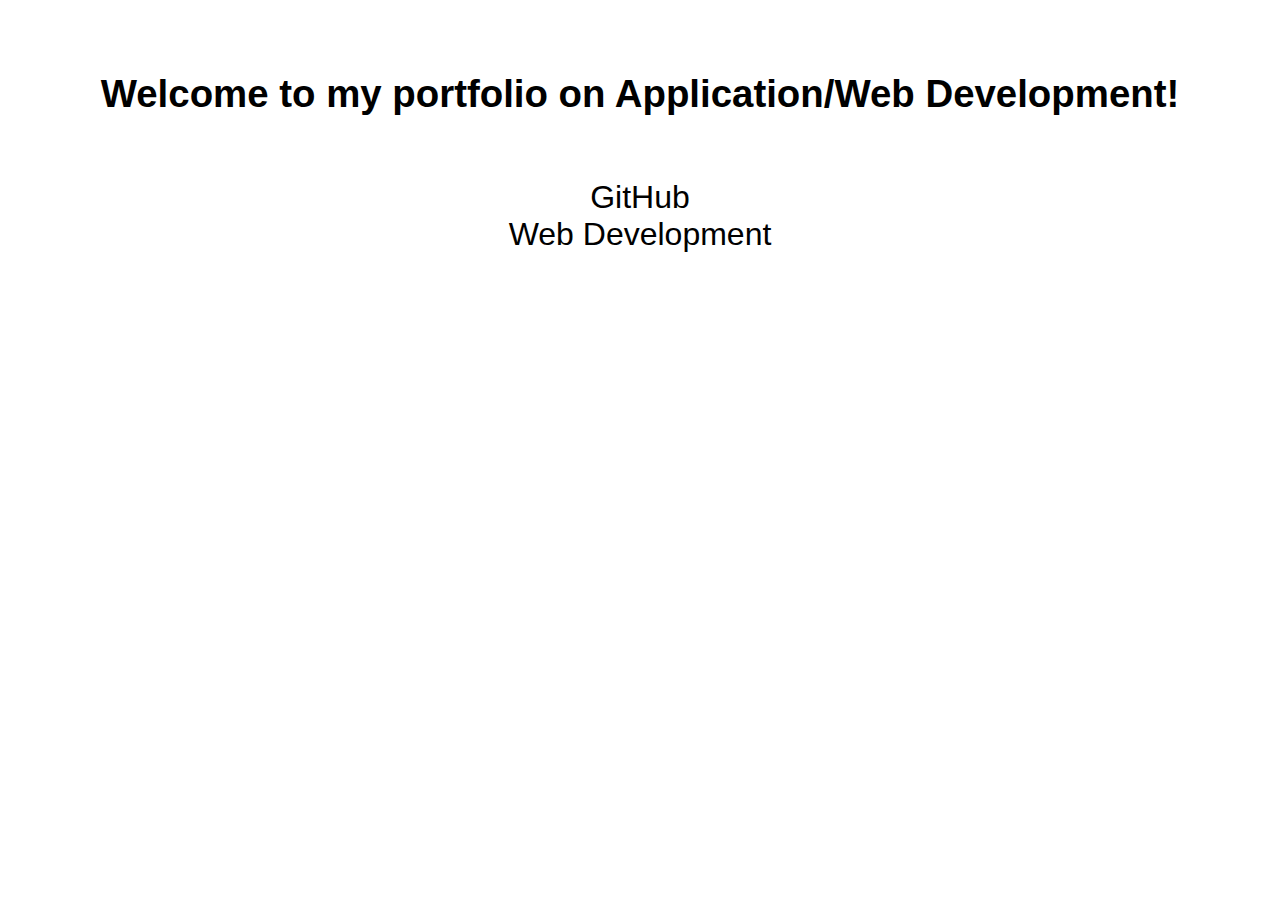
==== war/index.html @ d6465aee "initial commit" ====
<!DOCTYPE html>

<html>
	<head>
		<meta http-equiv="content-type" content="text/html; charset=UTF-8">
		<link rel="stylesheet" type="text/css" href="style.css">
		<title>2025989 Portfolio</title>
	</head>
	
	<body>
		<h1>Welcome to my portfolio on Application/Web Development!</h1>
		<ul>
			<a target="_blank" href="http://github.com/2025989/"><li>GitHub</li></a>
			<li id="web">Web Development<img src="select.png" alt=""></li>
			<div>
				<li id="css">CSS<img src="select.png" alt=""></li>
				<div>
					<a target="display" href="./css/helloworld/"><li>Hello World</li></a>
					<a target="display" href="./css/simplewebsite/"><li>Simple Website</li></a>
					<a target="display" href="./css/table/"><li>Table</li></a>
					<a target="display" href="./css/css1-4/"><li>CSS</li></a>
					<a target="display" href="./css/float/"><li>Float</li></a>
					<a target="display" href="./css/loginform/"><li>Login Form</li></a>
					<a target="display" href="./css/exampleform/"><li>Example Form</li></a>
					<a target="display" href="./css/fonts/"><li>Fonts</li></a>
					<a target="display" href="./css/fullfeaturedwebsite/"><li>Full Featured Website</li></a>
					<a target="display" href="http://projectbierhier.appspot.com"><li>Project Bierhier</li></a>
				</div>
				
				<li id="js">Javascript<img src="select.png" alt=""></li>
				<div>
					<a target="display" href="./js/test/"><li>jQuery Test</li></a>
					<a target="display" href="./js/menu/"><li>jQuery Menu</li></a>
					<a target="display" href="./js/testevent/"><li>Test Event</li></a>
					<a target="display" href="./js/buttonevent/"><li>Button Event</li></a>
					<a target="display" href="./js/colorlists/"><li>Color Lists</li></a>
					<a target="display" href="./js/clickblock/"><li>Click Block</li></a>
					<a target="display" href="./js/animation/"><li>Animation</li></a>
					<a target="display" href="./js/variables/"><li>Javascript Variables</li></a>
					<a target="display" href="./js/typeof/"><li>typeof</li></a>
					<a target="display" href="./js/functions/"><li>Javascript functions</li></a>
					<a target="display" href="./js/functionsjquery/"><li>Javascript functions (jQuery)</li></a>
					<a target="display" href="./js/imageslider/"><li>Image Slider</li></a>
					<a target="display" href="./js/policeapp/"><li>Police App</li></a>
				</div>
				
				<li id="jsp">Java Server Pages<img src="select.png" alt=""></li>
				<div>
					<a target="display" href="./jsp/moneydivision/index.jsp"><li>Money Division</li></a>
				</div>
			</div>
		</ul>
		<iframe name="display"></iframe>
	</body>
	
	<script src="2.1.4_jquery.min.js"></script>
	<script src="script.js"></script>
</html>
---- war/style.css ----
@CHARSET "UTF-8";

* {margin: 0px; padding: 0px;}

h1 {
	position: relative;
	top: 8vh;
	text-align: center;
	font: bold 3vw Arial, Helvetica, sans-serif;
}

ul {
	display: inline-block;
	margin-bottom: 5vw;
	list-style-type: none;
	position: relative;
	left: 35vw;
	top: 15vh;
	width: 30vw;
	text-align: center;
	font: 2.5vw Arial, Helvetica, sans-serif;
}
img {
	width: 1em;
	height: 1em;
	visibility: hidden;
	float: right;
	margin-top: 0.075em;
	position: absolute;
	right: 1vw;
	z-index: -1;
}
div {
	display: none;
	font-size: 1.5vw;
}
div div {
	font-size: 1vw;
}
a {
	color: #000000;
	text-decoration: none;
}
li:hover {
	background-color: rgba(0, 0, 0, 0.075);
}

iframe {
	display: inline-block;
	position: absolute;
	right: 10vw;
	top: 21vh;
	width: 0vw;
	height: 75vh;
	border: none;
	border-radius: 5px;
}
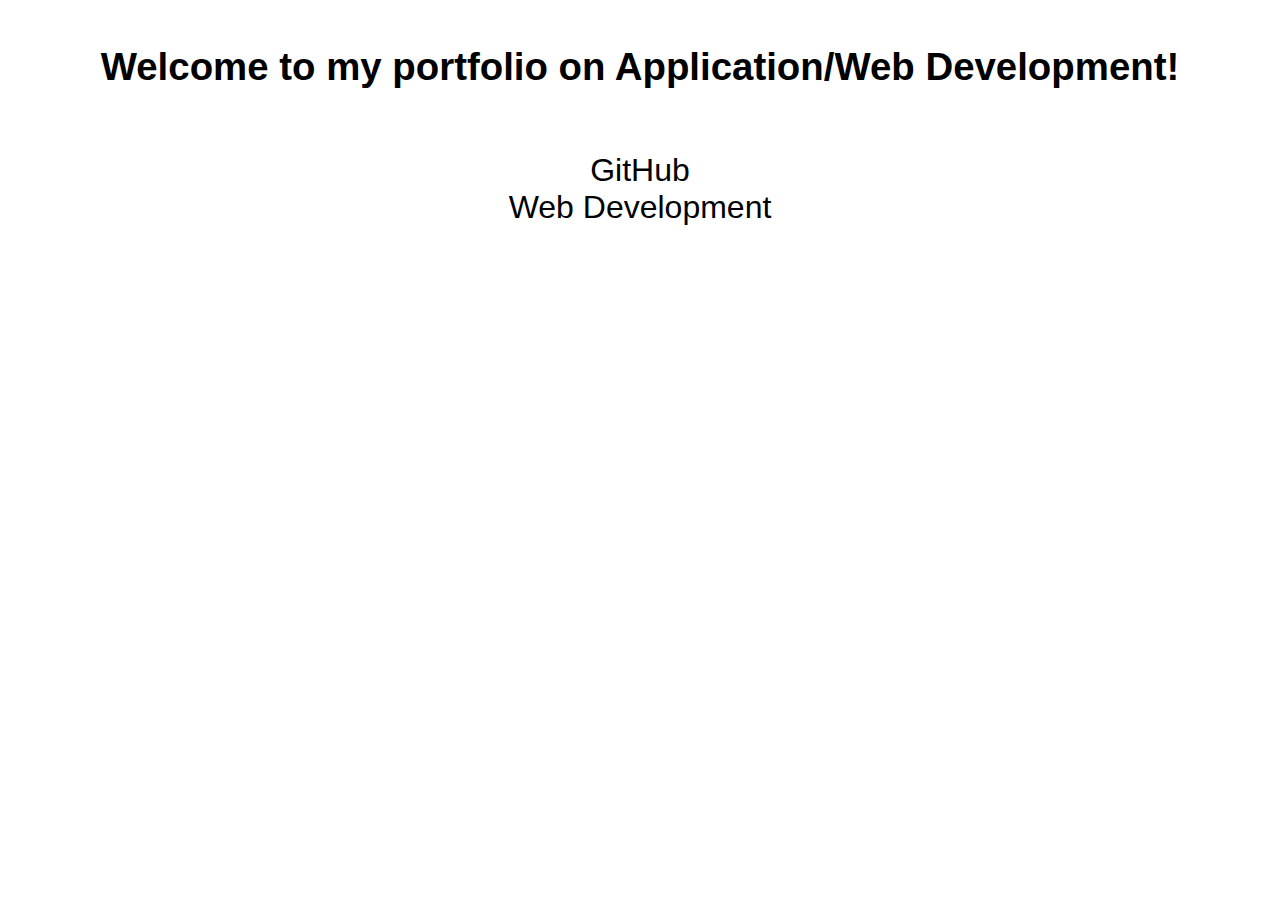
==== commit 6e2e2dec: "background, dockability, overall fanciness" ====
--- a/war/index.html
+++ b/war/index.html
@@ -9,48 +9,85 @@
 	
 	<body>
 		<h1>Welcome to my portfolio on Application/Web Development!</h1>
-		<ul>
-			<a target="_blank" href="http://github.com/2025989/"><li>GitHub</li></a>
-			<li id="web">Web Development<img src="select.png" alt=""></li>
-			<div>
-				<li id="css">CSS<img src="select.png" alt=""></li>
+		<nav>
+			<ul>
+				<a target="_blank" href="http://github.com/2025989/"><li>GitHub</li></a>
+				<li id="web">Web Development<img src="openMenuArrow.png" alt=""></li>
 				<div>
-					<a target="display" href="./css/helloworld/"><li>Hello World</li></a>
-					<a target="display" href="./css/simplewebsite/"><li>Simple Website</li></a>
-					<a target="display" href="./css/table/"><li>Table</li></a>
-					<a target="display" href="./css/css1-4/"><li>CSS</li></a>
-					<a target="display" href="./css/float/"><li>Float</li></a>
-					<a target="display" href="./css/loginform/"><li>Login Form</li></a>
-					<a target="display" href="./css/exampleform/"><li>Example Form</li></a>
-					<a target="display" href="./css/fonts/"><li>Fonts</li></a>
-					<a target="display" href="./css/fullfeaturedwebsite/"><li>Full Featured Website</li></a>
-					<a target="display" href="http://projectbierhier.appspot.com"><li>Project Bierhier</li></a>
+					<li id="css">CSS<img src="openMenuArrow.png" alt=""></li>
+					<div>
+						<a target="display" href="./css/helloworld/"><li>Hello World</li></a>
+						<a target="display" href="./css/simplewebsite/"><li>Simple Website</li></a>
+						<a target="display" href="./css/table/"><li>Table</li></a>
+						<a target="display" href="./css/css1-4/"><li>CSS 1-4</li></a>
+						<a target="display" href="./css/float/"><li>Float</li></a>
+						<a target="display" href="./css/loginform/"><li>Login Form</li></a>
+						<a target="display" href="./css/exampleform/"><li>Example Form</li></a>
+						<a target="display" href="./css/fonts/"><li>Fonts</li></a>
+						<a target="display" href="./css/fullfeaturedwebsite/"><li>Full Featured Website</li></a>
+						<a target="display" href="http://projectbierhier.appspot.com"><li>Project Bierhier</li></a>
+					</div>
+					
+					<li id="js">Javascript<img src="openMenuArrow.png" alt=""></li>
+					<div>
+						<a target="display" href="./js/test/"><li>jQuery Test</li></a>
+						<a target="display" href="./js/menu/"><li>jQuery Menu</li></a>
+						<a target="display" href="./js/testevent/"><li>Test Event</li></a>
+						<a target="display" href="./js/buttonevent/"><li>Button Event</li></a>
+						<a target="display" href="./js/colorlists/"><li>Color Lists</li></a>
+						<a target="display" href="./js/clickblock/"><li>Click Block</li></a>
+						<a target="display" href="./js/animation/"><li>Animation</li></a>
+						<a target="display" href="./js/variables/"><li>Javascript Variables</li></a>
+						<a target="display" href="./js/typeof/"><li>typeof</li></a>
+						<a target="display" href="./js/functions/"><li>Javascript functions</li></a>
+						<a target="display" href="./js/functionsjquery/"><li>Javascript functions (jQuery)</li></a>
+						<a target="display" href="./js/imageslider/"><li>Image Slider</li></a>
+						<a target="display" href="./js/policeapp/"><li>Police App</li></a>
+					</div>
+					
+					<li id="jsp">Java Server Pages<img src="openMenuArrow.png" alt=""></li>
+					<div>
+						<a target="display" href="./jsp/moneydivision/index.jsp"><li>Money Division</li></a>
+						<a target="display" href="./jsp/moneydivision/index.jsp"><li>Testing, testing...</li></a>
+						<a target="display" href="./jsp/moneydivision/index.jsp"><li>Testing, testing...</li></a>
+						<a target="display" href="./jsp/moneydivision/index.jsp"><li>Testing, testing...</li></a>
+						<a target="display" href="./jsp/moneydivision/index.jsp"><li>Testing, testing...</li></a>
+						<a target="display" href="./jsp/moneydivision/index.jsp"><li>Testing, testing...</li></a>
+						<a target="display" href="./jsp/moneydivision/index.jsp"><li>Testing, testing...</li></a>
+						<a target="display" href="./jsp/moneydivision/index.jsp"><li>Testing, testing...</li></a>
+						<a target="display" href="./jsp/moneydivision/index.jsp"><li>Testing, testing...</li></a>
+						<a target="display" href="./jsp/moneydivision/index.jsp"><li>Testing, testing...</li></a>
+						<a target="display" href="./jsp/moneydivision/index.jsp"><li>Testing, testing...</li></a>
+						<a target="display" href="./jsp/moneydivision/index.jsp"><li>Testing, testing...</li></a>
+						<a target="display" href="./jsp/moneydivision/index.jsp"><li>Testing, testing...</li></a>
+						<a target="display" href="./jsp/moneydivision/index.jsp"><li>Testing, testing...</li></a>
+						<a target="display" href="./jsp/moneydivision/index.jsp"><li>Testing, testing...</li></a>
+						<a target="display" href="./jsp/moneydivision/index.jsp"><li>Testing, testing...</li></a>
+						<a target="display" href="./jsp/moneydivision/index.jsp"><li>Testing, testing...</li></a>
+						<a target="display" href="./jsp/moneydivision/index.jsp"><li>Testing, testing...</li></a>
+						<a target="display" href="./jsp/moneydivision/index.jsp"><li>Testing, testing...</li></a>
+						<a target="display" href="./jsp/moneydivision/index.jsp"><li>Testing, testing...</li></a>
+						<a target="display" href="./jsp/moneydivision/index.jsp"><li>Testing, testing...</li></a>
+						<a target="display" href="./jsp/moneydivision/index.jsp"><li>Testing, testing...</li></a>
+						<a target="display" href="./jsp/moneydivision/index.jsp"><li>Testing, testing...</li></a>
+						<a target="display" href="./jsp/moneydivision/index.jsp"><li>Testing, testing...</li></a>
+						<a target="display" href="./jsp/moneydivision/index.jsp"><li>Testing, testing...</li></a>
+						<a target="display" href="./jsp/moneydivision/index.jsp"><li>Testing, testing...</li></a>
+						<a target="display" href="./jsp/moneydivision/index.jsp"><li>Testing, testing...</li></a>
+						<a target="display" href="./jsp/moneydivision/index.jsp"><li>Testing, testing...</li></a>
+						<a target="display" href="./jsp/moneydivision/index.jsp"><li>Testing, testing...</li></a>
+						<a target="display" href="./jsp/moneydivision/index.jsp"><li>Testing, testing...</li></a>
+						<a target="display" href="./jsp/moneydivision/index.jsp"><li>Testing, testing...</li></a>
+						<a target="display" href="./jsp/moneydivision/index.jsp"><li>Testing, testing...</li></a>
+					</div>
 				</div>
-				
-				<li id="js">Javascript<img src="select.png" alt=""></li>
-				<div>
-					<a target="display" href="./js/test/"><li>jQuery Test</li></a>
-					<a target="display" href="./js/menu/"><li>jQuery Menu</li></a>
-					<a target="display" href="./js/testevent/"><li>Test Event</li></a>
-					<a target="display" href="./js/buttonevent/"><li>Button Event</li></a>
-					<a target="display" href="./js/colorlists/"><li>Color Lists</li></a>
-					<a target="display" href="./js/clickblock/"><li>Click Block</li></a>
-					<a target="display" href="./js/animation/"><li>Animation</li></a>
-					<a target="display" href="./js/variables/"><li>Javascript Variables</li></a>
-					<a target="display" href="./js/typeof/"><li>typeof</li></a>
-					<a target="display" href="./js/functions/"><li>Javascript functions</li></a>
-					<a target="display" href="./js/functionsjquery/"><li>Javascript functions (jQuery)</li></a>
-					<a target="display" href="./js/imageslider/"><li>Image Slider</li></a>
-					<a target="display" href="./js/policeapp/"><li>Police App</li></a>
-				</div>
-				
-				<li id="jsp">Java Server Pages<img src="select.png" alt=""></li>
-				<div>
-					<a target="display" href="./jsp/moneydivision/index.jsp"><li>Money Division</li></a>
-				</div>
-			</div>
-		</ul>
-		<iframe name="display"></iframe>
+			</ul>
+			<div id="dockButton"></div>
+		</nav>
+		<div id="iframe">
+			<h2 id="iframeTitle"></h2>
+			<iframe name="display"></iframe>
+		</div>
 	</body>
 	
 	<script src="2.1.4_jquery.min.js"></script>
--- a/war/style.css
+++ b/war/style.css
@@ -2,23 +2,32 @@
 
 * {margin: 0px; padding: 0px;}
 
+body {
+	background: url('GrassHD.png') no-repeat fixed bottom;
+	background-size: 100vw 50vw;
+}
+
 h1 {
 	position: relative;
-	top: 8vh;
+	top: 5vh;
 	text-align: center;
 	font: bold 3vw Arial, Helvetica, sans-serif;
 }
 
-ul {
+nav {
 	display: inline-block;
 	margin-bottom: 5vw;
-	list-style-type: none;
 	position: relative;
 	left: 35vw;
-	top: 15vh;
+	top: 12vh;
 	width: 30vw;
 	text-align: center;
 	font: 2.5vw Arial, Helvetica, sans-serif;
+}
+ul {
+	display: inline-block;
+	list-style-type: none;
+	width: 100%;
 }
 img {
 	width: 1em;
@@ -34,6 +43,10 @@
 	display: none;
 	font-size: 1.5vw;
 }
+#web + div {
+	max-height: 45vh;
+	overflow-y: auto;
+}
 div div {
 	font-size: 1vw;
 }
@@ -44,14 +57,33 @@
 li:hover {
 	background-color: rgba(0, 0, 0, 0.075);
 }
+#dockButton {
+	display: inline-block;
+	width: 3.5vw;
+	height: 100%;
+	position: absolute;
+	left: 105%;
+	top: 0px;
+}
 
+#iframe {
+	display: none;
+	width: 45vw;
+	height: 60vh;
+	position: absolute;
+	right: 7vw;
+	top: 17vh;
+	text-align: center;
+	overflow: visible !important;
+}
+h2#iframeTitle {
+	font: bold 2vw Arial, Helvetica, sans-serif;
+	margin-bottom: 1vw;
+}
 iframe {
 	display: inline-block;
-	position: absolute;
-	right: 10vw;
-	top: 21vh;
-	width: 0vw;
-	height: 75vh;
-	border: none;
+	width: 95%;
+	height: 100%;
+	border: 0.15625vw solid black;
 	border-radius: 5px;
 }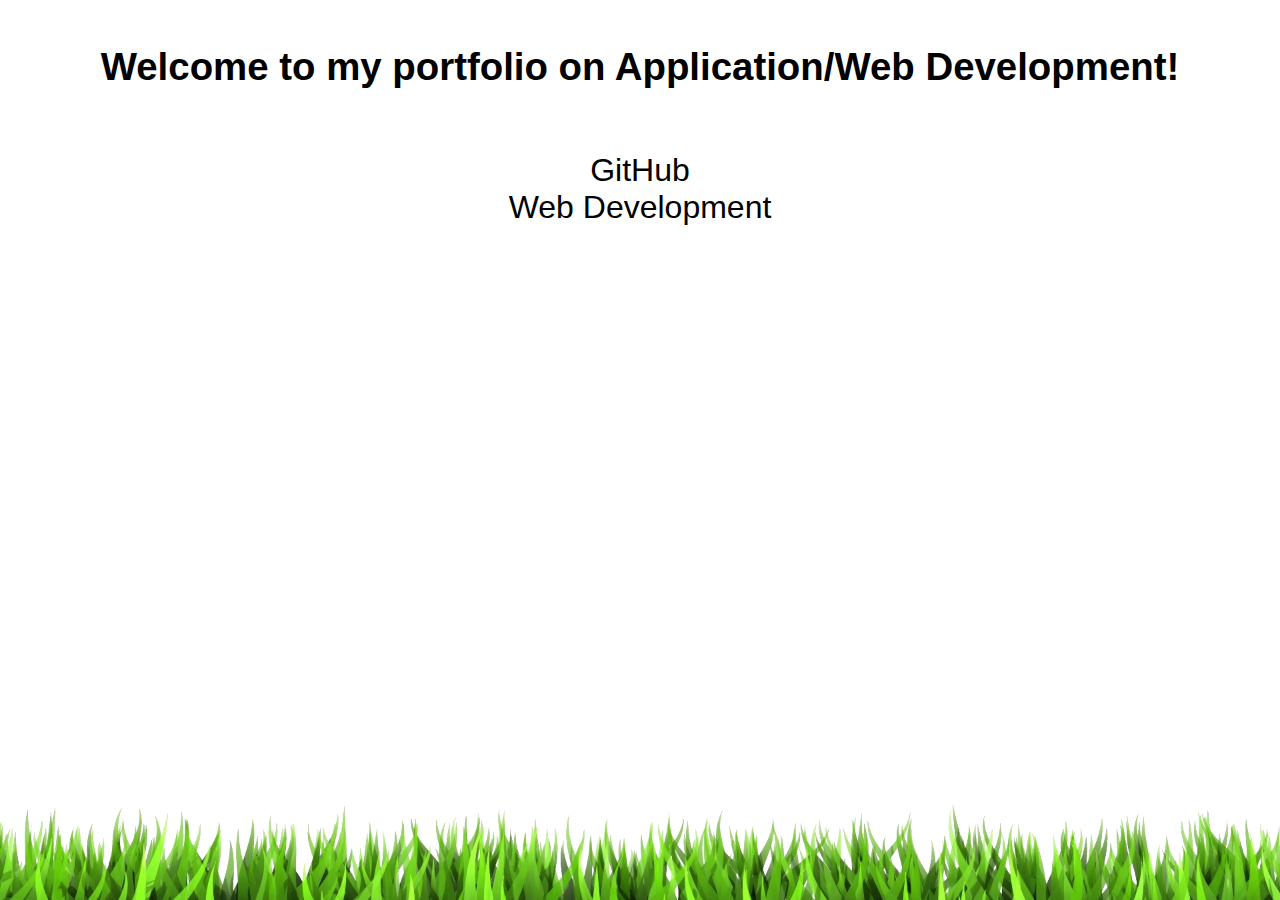
==== commit 905f605e: "bugfixing and optimizing" ====
--- a/war/index.html
+++ b/war/index.html
@@ -48,37 +48,6 @@
 					<li id="jsp">Java Server Pages<img src="openMenuArrow.png" alt=""></li>
 					<div>
 						<a target="display" href="./jsp/moneydivision/index.jsp"><li>Money Division</li></a>
-						<a target="display" href="./jsp/moneydivision/index.jsp"><li>Testing, testing...</li></a>
-						<a target="display" href="./jsp/moneydivision/index.jsp"><li>Testing, testing...</li></a>
-						<a target="display" href="./jsp/moneydivision/index.jsp"><li>Testing, testing...</li></a>
-						<a target="display" href="./jsp/moneydivision/index.jsp"><li>Testing, testing...</li></a>
-						<a target="display" href="./jsp/moneydivision/index.jsp"><li>Testing, testing...</li></a>
-						<a target="display" href="./jsp/moneydivision/index.jsp"><li>Testing, testing...</li></a>
-						<a target="display" href="./jsp/moneydivision/index.jsp"><li>Testing, testing...</li></a>
-						<a target="display" href="./jsp/moneydivision/index.jsp"><li>Testing, testing...</li></a>
-						<a target="display" href="./jsp/moneydivision/index.jsp"><li>Testing, testing...</li></a>
-						<a target="display" href="./jsp/moneydivision/index.jsp"><li>Testing, testing...</li></a>
-						<a target="display" href="./jsp/moneydivision/index.jsp"><li>Testing, testing...</li></a>
-						<a target="display" href="./jsp/moneydivision/index.jsp"><li>Testing, testing...</li></a>
-						<a target="display" href="./jsp/moneydivision/index.jsp"><li>Testing, testing...</li></a>
-						<a target="display" href="./jsp/moneydivision/index.jsp"><li>Testing, testing...</li></a>
-						<a target="display" href="./jsp/moneydivision/index.jsp"><li>Testing, testing...</li></a>
-						<a target="display" href="./jsp/moneydivision/index.jsp"><li>Testing, testing...</li></a>
-						<a target="display" href="./jsp/moneydivision/index.jsp"><li>Testing, testing...</li></a>
-						<a target="display" href="./jsp/moneydivision/index.jsp"><li>Testing, testing...</li></a>
-						<a target="display" href="./jsp/moneydivision/index.jsp"><li>Testing, testing...</li></a>
-						<a target="display" href="./jsp/moneydivision/index.jsp"><li>Testing, testing...</li></a>
-						<a target="display" href="./jsp/moneydivision/index.jsp"><li>Testing, testing...</li></a>
-						<a target="display" href="./jsp/moneydivision/index.jsp"><li>Testing, testing...</li></a>
-						<a target="display" href="./jsp/moneydivision/index.jsp"><li>Testing, testing...</li></a>
-						<a target="display" href="./jsp/moneydivision/index.jsp"><li>Testing, testing...</li></a>
-						<a target="display" href="./jsp/moneydivision/index.jsp"><li>Testing, testing...</li></a>
-						<a target="display" href="./jsp/moneydivision/index.jsp"><li>Testing, testing...</li></a>
-						<a target="display" href="./jsp/moneydivision/index.jsp"><li>Testing, testing...</li></a>
-						<a target="display" href="./jsp/moneydivision/index.jsp"><li>Testing, testing...</li></a>
-						<a target="display" href="./jsp/moneydivision/index.jsp"><li>Testing, testing...</li></a>
-						<a target="display" href="./jsp/moneydivision/index.jsp"><li>Testing, testing...</li></a>
-						<a target="display" href="./jsp/moneydivision/index.jsp"><li>Testing, testing...</li></a>
 					</div>
 				</div>
 			</ul>
--- a/war/style.css
+++ b/war/style.css
@@ -59,7 +59,7 @@
 }
 #dockButton {
 	display: inline-block;
-	width: 3.5vw;
+	width: 1.5vw;
 	height: 100%;
 	position: absolute;
 	left: 105%;
